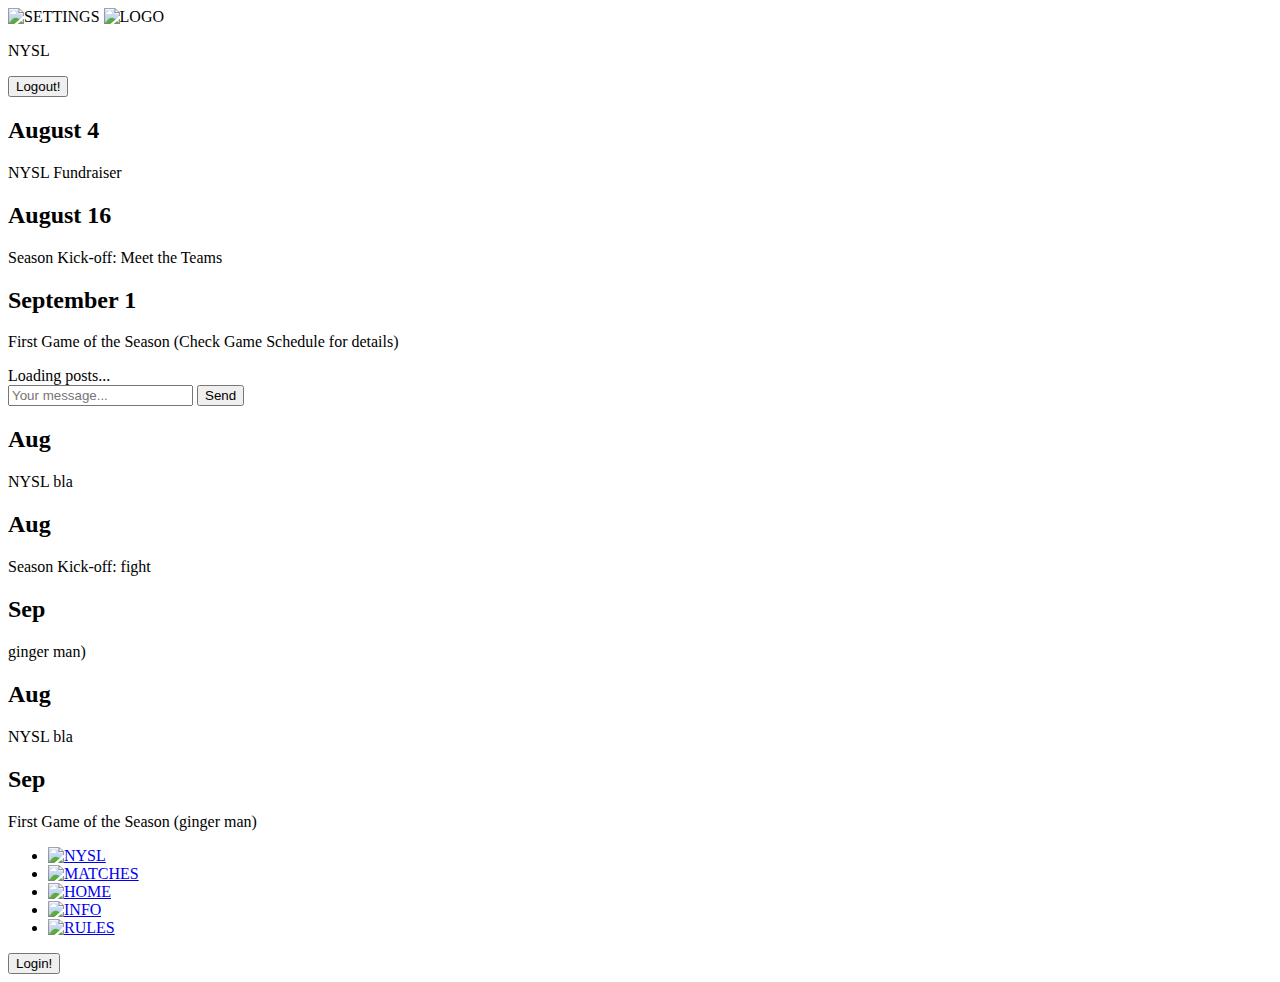
==== index.html @ c0ca4f2a "updated files... login and chat box" ====
<!DOCTYPE html>
<html lang="en">
    <head>
        <meta charset="utf-8" />
        <meta name="viewport" content= "width=device-width, initial-scale=1.0">
        <meta name="author" content="Lee Knowlton" />
        <meta name="description" content="The NYSL Homepage" />
        <title>NYSL Home - Northside Youth Soccer League</title>
        <link href="css/nysl_3.css" rel="stylesheet" type="text/css" />
    </head>

    <body>



        <div class="flex-container">  

            <div class="logo_Settings">    
                <img id="settings" src="css/images/settings.png" alt="SETTINGS">
                <img id="logo"src="css/images/nysl_logo.png" alt="LOGO">
                <p id="pageTitle">NYSL</p>

            </div>

           <div class="settings_page">
            
            
            <button id="logout" class="button is-info">Logout!</button>
            
            
        </div>
           
           
            <div class="div_containers">    

                <div class="home">
                    <div id="HighLights">
                        <h2>August 4</h2>
                        <p class="indent">NYSL Fundraiser</p>

                        <h2>August 16</h2>
                        <p class="indent">Season Kick-off: Meet the Teams</p>

                        <h2>September 1</h2>
                        <p class="indent"> First Game of the Season (Check Game Schedule for details)</p>
                    </div>
                </div>



                <div id="matches">
                </div>



                <div class="chat">
                    <div id="posts" class="receiver_container">
                        Loading posts...
                    </div>

                    <div class="inputs">
                        <input id="textInput" class="input" type="text" placeholder="Your message...">

<!--                        <button id="login" class="button is-info">Login!</button>-->
                        <button id="create-post" class="button is-primary">Send</button>
                    </div>
                </div>








                <div class="contacts">
                    <div id="HighLights3">
                        <h2>Aug</h2>
                        <p class="indent2">NYSL bla</p>

                        <h2>Aug</h2>
                        <p class="indent2">Season Kick-off: fight</p>

                        <h2>Sep</h2>
                        <p class="indent2"> ginger man)</p>
                    </div>
                </div>


                <div class="policies_rules">
                    <div id="HighLights3">
                        <h2>Aug</h2>
                        <p class="indent2">NYSL bla</p>


                        <h2>Sep</h2>
                        <p class="indent2"> First Game of the Season (ginger man)</p>
                    </div>
                </div>


            </div>


            <div class="nav"> 
                <ul>
                    <!--                    <li  onclick="myFunction()"><a href="about.html"><img src="css/images/about_NYSL.png" alt="NYSL" style="width:3em;height:3em;"></a></li>-->
                    <li id="show_chat" ><a href="#"><img src="css/images/about_NYSL.png" alt="NYSL" style="width:3em;height:3em;"></a></li>
                    <li id="show_matches" ><a href="#"><img src="css/images/football-field.png" alt="MATCHES" style="width:3em;height:3em;"></a></li>
                    <li id="show_home" ><a href="#"><img src="css/images/Home.png" alt="HOME" style="width:3em;height:3em;"></a></li>
                    <li id="show_contacts" ><a href="#"><img src="css/images/info_log.png" alt="INFO" style="width:3em;height:3em;"></a></li>
                    <li id="show_rulesPolicies" ><a href="#"><img src="css/images/Rules.png" alt="RULES" style="width:3em;height:3em;"></a></li>
                </ul>
            </div>  

            <!--about.html-->
            <!--info.html--> 
            <!--index.html-->
            <!--contact.html-->
            <!--rules.html-->

        </div>




        <div class="login_page">


                        <button id="login" class="button is-info">Login!</button>

        </div>

        
        
        
        
        

        <script src="https://www.gstatic.com/firebasejs/4.12.1/firebase.js"></script>
        <script>
            // Initialize Firebase
            var config = {
                apiKey: "AIzaSyCrU_M2XARNfMjE9zkpB9R7HCxgI8gZh_M",
                authDomain: "matches-d72bd.firebaseapp.com",
                databaseURL: "https://matches-d72bd.firebaseio.com",
                projectId: "matches-d72bd",
                storageBucket: "",
                messagingSenderId: "708897313990"
            };
            firebase.initializeApp(config);
        </script>






        <script src="javascript/chat.js"></script>
        <script src="javascript/matches_data.js"></script>
        <script type="text/javascript" src="javascript/jquery-3.3.1.min.js"></script>
        <script type="text/javascript" src="javascript/bootstrap.js"></script>
        <script type="text/javascript" src ="javascript/jquery-3.3.1.js"></script>
        <script type="text/javascript" src="javascript/logic.js"></script>


    </body>
</html>
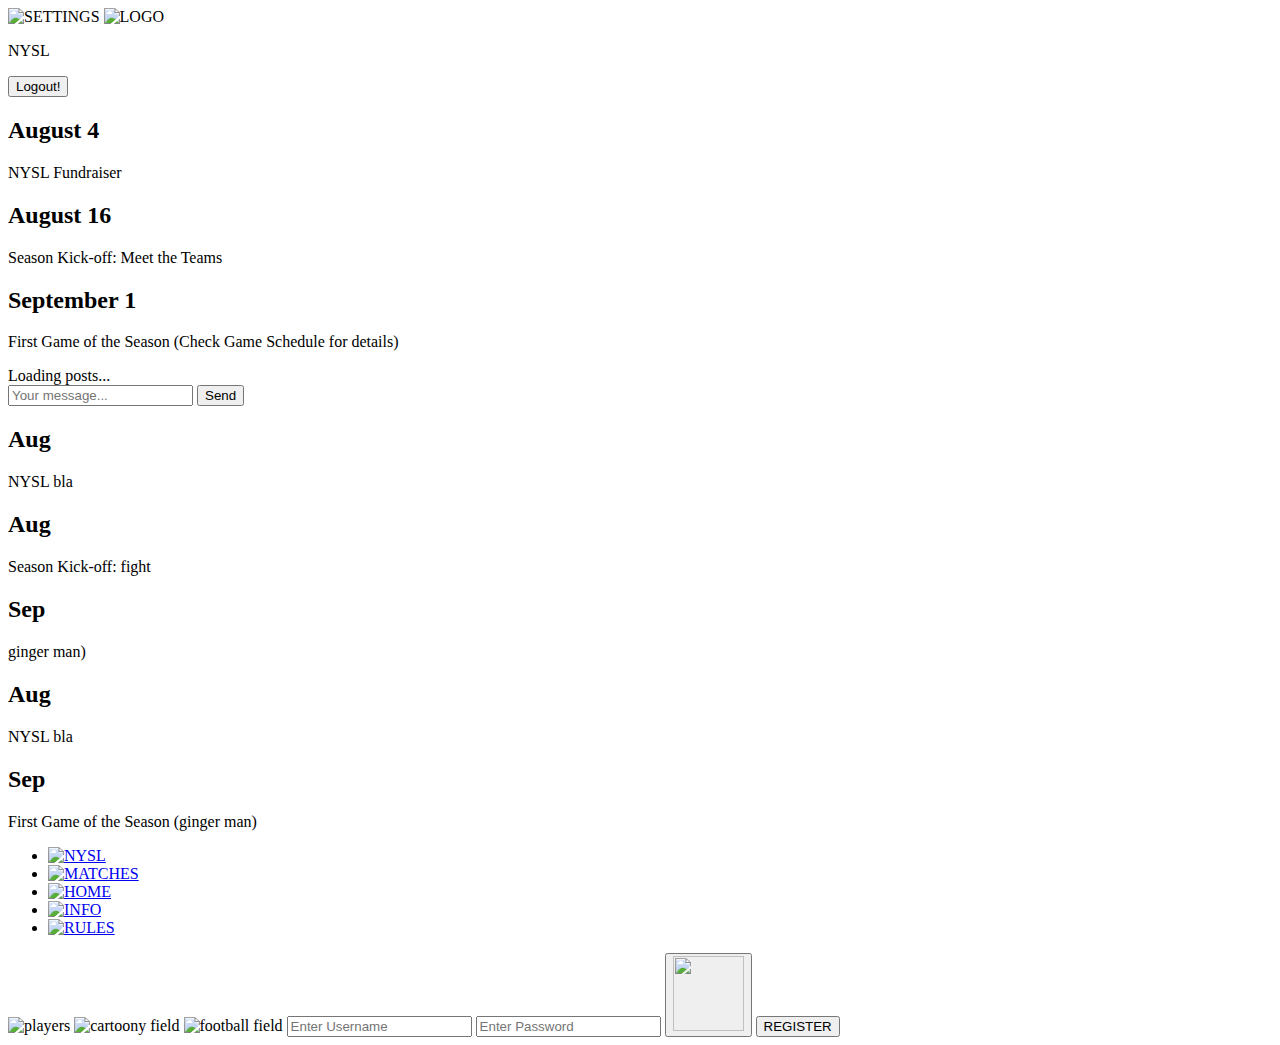
==== commit dd5564fb: "updated these files" ====
--- a/index.html
+++ b/index.html
@@ -1,12 +1,18 @@
 <!DOCTYPE html>
 <html lang="en">
     <head>
-        <meta charset="utf-8" />
-        <meta name="viewport" content= "width=device-width, initial-scale=1.0">
-        <meta name="author" content="Lee Knowlton" />
-        <meta name="description" content="The NYSL Homepage" />
+        <meta charset="utf-8"/>
+        <meta name="viewport" content= "width=device-width, initial-scale=1.0"/>
+        <meta name="description" content="The NYSL Homepage"/>
+        <meta name="apple-mobile-web-app-capable" content="yes">
+        <meta name="mobile-web-app-capable" content="yes"> 
+
         <title>NYSL Home - Northside Youth Soccer League</title>
-        <link href="css/nysl_3.css" rel="stylesheet" type="text/css" />
+
+        <link href="css/nysl_3.css" rel="stylesheet" type="text/css"/>
+        <link rel="apple-touch-icon" href="css/images/nysl_logo.png"/>
+        <link rel="apple-touch-icon-precomposed" href="css/images/nysl_logo.png"/>
+
     </head>
 
     <body>
@@ -22,15 +28,15 @@
 
             </div>
 
-           <div class="settings_page">
-            
-            
-            <button id="logout" class="button is-info">Logout!</button>
-            
-            
-        </div>
-           
-           
+            <div class="settings_page">
+
+
+                <button id="logout" class="button is-info">Logout!</button>
+
+
+            </div>
+
+
             <div class="div_containers">    
 
                 <div class="home">
@@ -61,7 +67,7 @@
                     <div class="inputs">
                         <input id="textInput" class="input" type="text" placeholder="Your message...">
 
-<!--                        <button id="login" class="button is-info">Login!</button>-->
+                        <!--                        <button id="login" class="button is-info">Login!</button>-->
                         <button id="create-post" class="button is-primary">Send</button>
                     </div>
                 </div>
@@ -126,16 +132,31 @@
 
         <div class="login_page">
 
+            <img id="players_image" src="css/images/design1_image1.jpg" alt="players">
+            <img id="cartoony_field" src="css/images/soccer.png" alt="cartoony field">
+            <img id="football_field" src="css/images/soccer_field_311115.jpg" alt=" football field">
+            
+             
+            <!--            <label for="uname"><b>Username</b></label>-->
+            <input id = "username_login" type="text" placeholder="Enter Username" name="uname" required>
+            <!--            <label for="psw"><b>Password</b></label>-->
+            <input id = "password_login" type="password" placeholder="Enter Password" name="psw" required>
 
-                        <button id="login" class="button is-info">Login!</button>
+
+            <button id="login" class="button is-info" > <img src="css/images/login.png" style="width:71px;height:75px;"></button>
+            <button id="register" class="button is-info"> REGISTER </button>
+
+
+
+
 
         </div>
 
-        
-        
-        
-        
-        
+
+
+
+
+
 
         <script src="https://www.gstatic.com/firebasejs/4.12.1/firebase.js"></script>
         <script>
